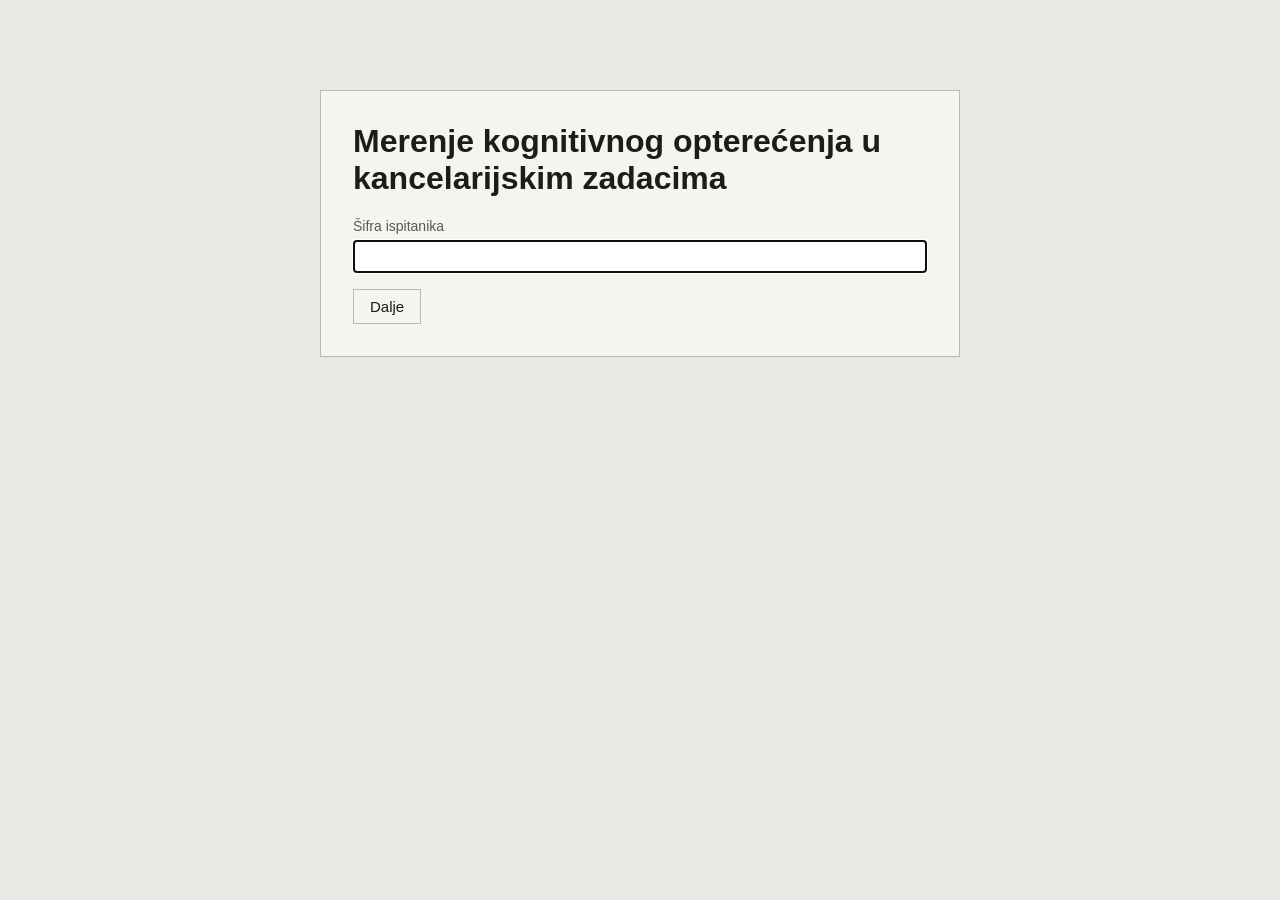
==== app/index.html @ 5307739e "Initial commit: EEG cognitive-load task platform (S1/S2/S3) Three-scenario demonstrator (business-co" ====
<!doctype html>
<html lang="sr">
<head>
<meta charset="utf-8">
<title>Prekucavanje poslovne korespondencije — Scenario 1</title>
<link rel="stylesheet" href="style.css">
</head>
<body>

  <div id="screen-loading" class="screen">
    <p>Učitavanje...</p>
  </div>

  <!-- Ekrani 1/2/3 su zajednicki za S1/S2/S3 (core/intro.js) -- markap se
       ponavlja identicno u sva tri projekta (id-jevi moraju biti isti). -->
  <div id="screen-global-intro" class="screen hidden">
    <div class="intro-box">
      <h1 id="global-intro-title"></h1>
      <label class="intro-field-label">
        Šifra ispitanika
        <input id="global-intro-input" type="text" autocomplete="off">
      </label>
      <p id="global-intro-display" class="intro-known-value hidden"></p>
      <button id="btn-global-intro-next">Dalje</button>
    </div>
  </div>

  <div id="screen-session-overview" class="screen hidden">
    <div class="intro-box">
      <h1>Tok sesije</h1>
      <ul id="session-overview-list" class="task-list"></ul>
      <p id="session-overview-summary"></p>
      <button id="btn-session-overview-next">Dalje</button>
    </div>
  </div>

  <div id="screen-instructions" class="screen hidden">
    <div class="intro-box">
      <p id="instructions-position" class="task-position"></p>
      <h1 id="instructions-title"></h1>
      <ul id="instructions-lines"></ul>

      <div id="instructions-selectors" class="intro-selectors hidden">
        <label>
          Broj rečenica (N)
          <select id="select-n">
            <option value="3">3</option>
            <option value="5">5</option>
            <option value="7">7</option>
          </select>
        </label>
      </div>

      <button id="btn-start">Počni</button>
    </div>
  </div>

  <div id="screen-task" class="screen hidden">
    <header class="task-header">
      <div class="progress-track"><div id="progress-bar" class="progress-bar"></div></div>
      <div class="counters">
        <span id="counter-item">Stavka —</span>
        <span id="counter-phase"></span>
      </div>
    </header>

    <main>
      <div id="stage">
        <div id="encoding-view" class="view hidden">
          <ol id="encoding-list" class="sentence-list"></ol>
          <div id="encoding-countdown" class="encoding-countdown hidden"></div>
          <button id="btn-encoding-ready" class="hidden" disabled>Spreman (F2)</button>
        </div>

        <div id="entry-view" class="view hidden">
          <ol id="entry-list" class="entry-list"></ol>
          <div class="entry-toolbar">
            <button id="btn-peek-open">Ponovni uvid (F2)</button>
            <button id="btn-submit-item" disabled>Potvrdi unos</button>
          </div>
        </div>

        <div id="peek-overlay" class="peek-overlay hidden">
          <p class="peek-label">Rečenice (ponovni uvid)</p>
          <ol id="peek-list" class="sentence-list"></ol>
          <button id="btn-peek-close">Nazad (F2)</button>
        </div>
      </div>
    </main>
  </div>

  <div id="screen-gap" class="screen hidden"></div>

  <div id="screen-end" class="screen hidden">
    <div class="intro-box">
      <h1 id="screen-end-title">Kraj bloka</h1>
      <p id="screen-end-message">Hvala. Blok je završen.</p>
      <p id="download-note" class="hidden">Log datoteka je preuzeta u Downloads folder.</p>
    </div>
  </div>

  <script src="../core/clock.js"></script>
  <script src="../core/logger.js"></script>
  <script src="../core/block.js"></script>
  <script src="../core/screen.js"></script>
  <script src="../core/guard.js"></script>
  <script src="../core/params.js"></script>
  <script src="../core/intro.js"></script>
  <script src="../scenarios/s1.js"></script>
</body>
</html>
---- app/style.css ----
/* Scenario 1 demonstrator — namerno bez animacija i bez promena velicine
   elemenata. Ista svetlina pozadine u svim stanjima/fazama/blokovima
   (zenica reaguje na svetlo), SPEC_S1_demo.md sekcija 7. Paleta preuzeta
   iz s2-demo/app/style.css i s3-demo/app/style.css radi konzistentnosti
   izmedju sva tri demonstratora. */

:root {
  --bg: #e9e9e4;
  --panel-bg: #f4f4f0;
  --border: #b9b9b0;
  --text: #1c1c1a;
  --muted: #5a5a54;
  --active-bg: #d7d29a;
  --accent: #3a4a6b;
  --accent-text: #f4f4f0;
  --danger: #7a3b3b;
  --font: "Segoe UI", Arial, sans-serif;
  --mono: "Consolas", "Courier New", monospace;
}

* { box-sizing: border-box; }

html, body {
  margin: 0;
  padding: 0;
  background: var(--bg);
  color: var(--text);
  font-family: var(--font);
  font-size: 16px;
}

.hidden { display: none !important; }

button {
  font-family: var(--font);
  font-size: 15px;
  padding: 8px 16px;
  border: 1px solid var(--border);
  background: var(--panel-bg);
  color: var(--text);
  cursor: pointer;
}
button:hover { background: var(--active-bg); }
button:disabled { opacity: 0.4; cursor: default; background: var(--panel-bg); }

.screen {
  min-height: 100vh;
  background: var(--bg);
  display: flex;
  flex-direction: column;
  align-items: center;
}

.intro-box {
  max-width: 640px;
  margin-top: 10vh;
  padding: 32px;
  background: var(--panel-bg);
  border: 1px solid var(--border);
}
.intro-box h1 { margin-top: 0; }
.intro-box button { margin-top: 16px; }

/* ---- ekrani 1/2/3, zajednicki za S1/S2/S3 (core/intro.js) ---- */

.intro-field-label {
  display: flex;
  flex-direction: column;
  gap: 6px;
  margin-top: 8px;
  font-size: 14px;
  color: var(--muted);
}
.intro-field-label input {
  font-family: var(--font);
  font-size: 15px;
  padding: 7px 8px;
  border: 1px solid var(--border);
  background: #fff;
  color: var(--text);
}
.intro-known-value {
  margin-top: 8px;
  font-family: var(--mono);
  font-size: 16px;
}

.task-list {
  margin: 8px 0 16px 0;
  padding-left: 22px;
}
.task-list li { margin-bottom: 6px; }

.task-position {
  margin: 0 0 4px 0;
  color: var(--muted);
  font-size: 13px;
  text-transform: uppercase;
  letter-spacing: 0.03em;
}

#instructions-lines {
  margin: 0 0 8px 0;
  padding-left: 22px;
}
#instructions-lines li { margin-bottom: 10px; line-height: 1.4; }

.intro-selectors {
  display: flex;
  gap: 24px;
  margin-top: 16px;
  padding: 12px 14px;
  background: var(--bg);
  border: 1px solid var(--border);
}
.intro-selectors label {
  display: flex;
  flex-direction: column;
  gap: 4px;
  font-size: 13px;
  color: var(--muted);
}
.intro-selectors select {
  font-family: var(--font);
  font-size: 15px;
  padding: 4px 6px;
  color: var(--text);
  background: var(--panel-bg);
  border: 1px solid var(--border);
}

/* ---- zaglavlje zadatka ---- */

.task-header {
  width: 100%;
  max-width: 800px;
  padding: 12px 16px 0 16px;
}
.progress-track {
  height: 6px;
  background: var(--panel-bg);
  border: 1px solid var(--border);
}
.progress-bar {
  height: 100%;
  width: 0%;
  background: var(--accent);
}
.counters {
  display: flex;
  justify-content: space-between;
  padding: 6px 2px;
  color: var(--muted);
  font-size: 14px;
}

/* ---- pozornica: fiksna velicina. Faza kodiranja i faza unosa dele ISTI
   fizicki region ekrana (samo jedna vidljiva u datom trenutku), tako da
   se raspored ne pomera pri prelasku medju njima (SPEC_S1_demo.md
   sekcija 7) i da ROI iz sesijskog zaglavlja ostane tacan. ---- */

#stage {
  width: 760px;
  min-height: 620px;
  max-width: calc(100vw - 32px);
  background: var(--panel-bg);
  border: 1px solid var(--border);
  padding: 24px 28px;
  position: relative;
  overflow: auto;
  /* core/guard.js instalira presretanje copy/cut/contextmenu/dragstart nad
     ovim elementom -- ovo je CSS polovina iste zastite (spreci VIZUELNO
     obelezavanje teksta prevlacenjem), isti obrazac kao S2-ov
     #window-document. */
  user-select: none;
  -webkit-user-select: none;
}

.sentence-list, .entry-list {
  margin: 0;
  padding-left: 28px;
}
.sentence-list li, .entry-list li {
  margin-bottom: 14px;
  font-size: 16px;
  line-height: 1.4;
}

.entry-list li {
  display: flex;
  align-items: center;
  gap: 10px;
}
.entry-list input {
  flex: 1;
  font-family: var(--mono);
  font-size: 15px;
  padding: 7px 8px;
  border: 1px solid var(--border);
  background: #fff;
  color: var(--text);
}
.entry-list input:focus {
  outline: none;
  border-color: var(--accent);
  box-shadow: 0 0 0 2px rgba(58, 74, 107, 0.25);
}

.encoding-countdown {
  margin-top: 20px;
  padding-top: 12px;
  border-top: 1px solid var(--border);
  color: var(--muted);
  font-size: 13px;
  text-align: center;
}

#btn-encoding-ready {
  display: block;
  margin: 12px auto 0 auto;
}

.entry-toolbar {
  display: flex;
  justify-content: space-between;
  gap: 12px;
  margin-top: 16px;
  padding-top: 16px;
  border-top: 1px solid var(--border);
}

/* Ponovni uvid: rečenice se UBACUJU u DOM preko #peek-overlay (ne
   sakrivaju CSS-om drugo -- vidi scenarios/s1.js), overlay prekriva CEO
   #stage istom pozadinom (bez zatamnjenja), da svetlina ostane
   nepromenjena (sekcija 7). */
.peek-overlay {
  position: absolute;
  inset: 0;
  background: var(--panel-bg);
  padding: 24px 28px;
  overflow: auto;
}
.peek-label {
  margin: 0 0 14px 0;
  color: var(--muted);
  font-size: 13px;
  text-transform: uppercase;
  letter-spacing: 0.03em;
}

#btn-peek-close {
  display: block;
  margin: 16px auto 0 auto;
}

/* ---- kraj stavke / kraj bloka ---- */

#screen-gap { background: var(--bg); }
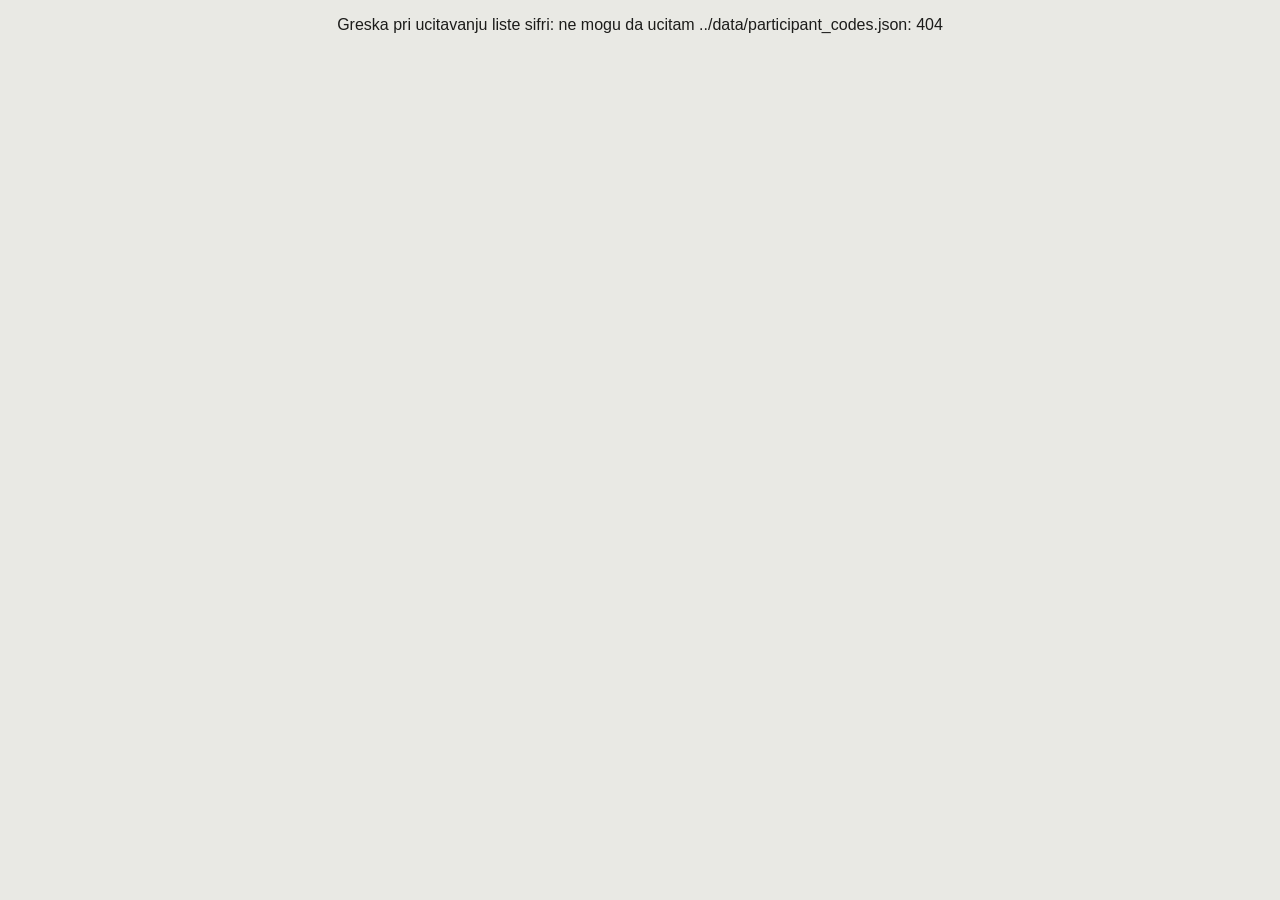
==== commit 81cbc480: "Add participant codes, integrate S1/S2/S3 into one session, link logs by session_id - generate_parti" ====
--- a/app/index.html
+++ b/app/index.html
@@ -20,6 +20,7 @@
         Šifra ispitanika
         <input id="global-intro-input" type="text" autocomplete="off">
       </label>
+      <p id="global-intro-error" class="intro-error hidden"></p>
       <p id="global-intro-display" class="intro-known-value hidden"></p>
       <button id="btn-global-intro-next">Dalje</button>
     </div>
@@ -96,6 +97,7 @@
       <h1 id="screen-end-title">Kraj bloka</h1>
       <p id="screen-end-message">Hvala. Blok je završen.</p>
       <p id="download-note" class="hidden">Log datoteka je preuzeta u Downloads folder.</p>
+      <button id="btn-end-next" class="hidden">Dalje</button>
     </div>
   </div>
 
--- a/app/style.css
+++ b/app/style.css
@@ -51,15 +51,29 @@
   align-items: center;
 }
 
+/* Centriranje uvodnih/zavrsnih ekrana (integracija sesije, tacka 6):
+   .intro-box se koristi ISKLJUCIVO na ta cetiri ekrana (pocetni, pregled
+   sesije, uputstvo, kraj) -- #screen-task ima potpuno drugaciju strukturu
+   (header + #stage), izmena ovde ga ne dodiruje. Uspravno centriranje je
+   na .screen (justify-content, ispod), ne ovde -- fiksne margine su
+   namerno uklonjene da bi radilo na razlicitim visinama ekrana. */
 .intro-box {
+  width: 100%;
   max-width: 640px;
-  margin-top: 10vh;
   padding: 32px;
   background: var(--panel-bg);
   border: 1px solid var(--border);
-}
-.intro-box h1 { margin-top: 0; }
-.intro-box button { margin-top: 16px; }
+  display: flex;
+  flex-direction: column;
+  gap: 16px;
+  text-align: left;
+}
+.intro-box > * { margin: 0; }
+.intro-box button { align-self: center; }
+
+#screen-global-intro, #screen-session-overview, #screen-instructions, #screen-end {
+  justify-content: center;
+}
 
 /* ---- ekrani 1/2/3, zajednicki za S1/S2/S3 (core/intro.js) ---- */
 
@@ -78,6 +92,11 @@
   border: 1px solid var(--border);
   background: #fff;
   color: var(--text);
+}
+.intro-error {
+  margin-top: 8px;
+  color: var(--danger);
+  font-size: 14px;
 }
 .intro-known-value {
   margin-top: 8px;
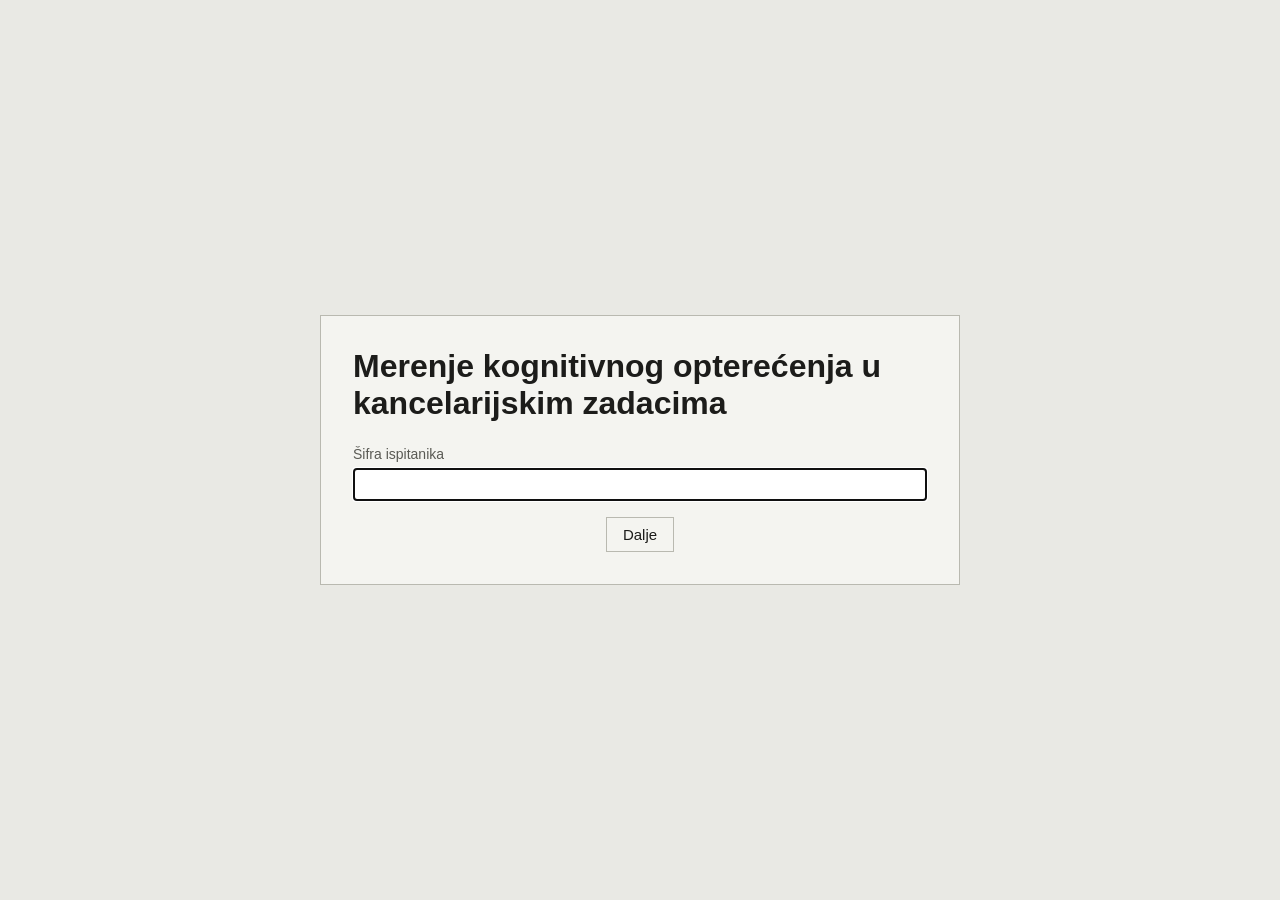
==== commit 6d5f6bb3: "Add demo-only mode for start screen (no code validation possible) On a static deployment (e.g. GitHu" ====
--- a/app/index.html
+++ b/app/index.html
@@ -16,13 +16,15 @@
   <div id="screen-global-intro" class="screen hidden">
     <div class="intro-box">
       <h1 id="global-intro-title"></h1>
-      <label class="intro-field-label">
+      <label id="global-intro-code-field" class="intro-field-label">
         Šifra ispitanika
         <input id="global-intro-input" type="text" autocomplete="off">
       </label>
       <p id="global-intro-error" class="intro-error hidden"></p>
       <p id="global-intro-display" class="intro-known-value hidden"></p>
+      <p id="global-intro-demo-note" class="intro-note hidden">Ovo je prikazna verzija bez snimanja podataka.</p>
       <button id="btn-global-intro-next">Dalje</button>
+      <button id="btn-global-intro-demo" class="hidden">Demonstracija</button>
     </div>
   </div>
 
--- a/app/style.css
+++ b/app/style.css
@@ -103,6 +103,11 @@
   font-family: var(--mono);
   font-size: 16px;
 }
+.intro-note {
+  margin-top: 8px;
+  color: var(--muted);
+  font-size: 14px;
+}
 
 .task-list {
   margin: 8px 0 16px 0;
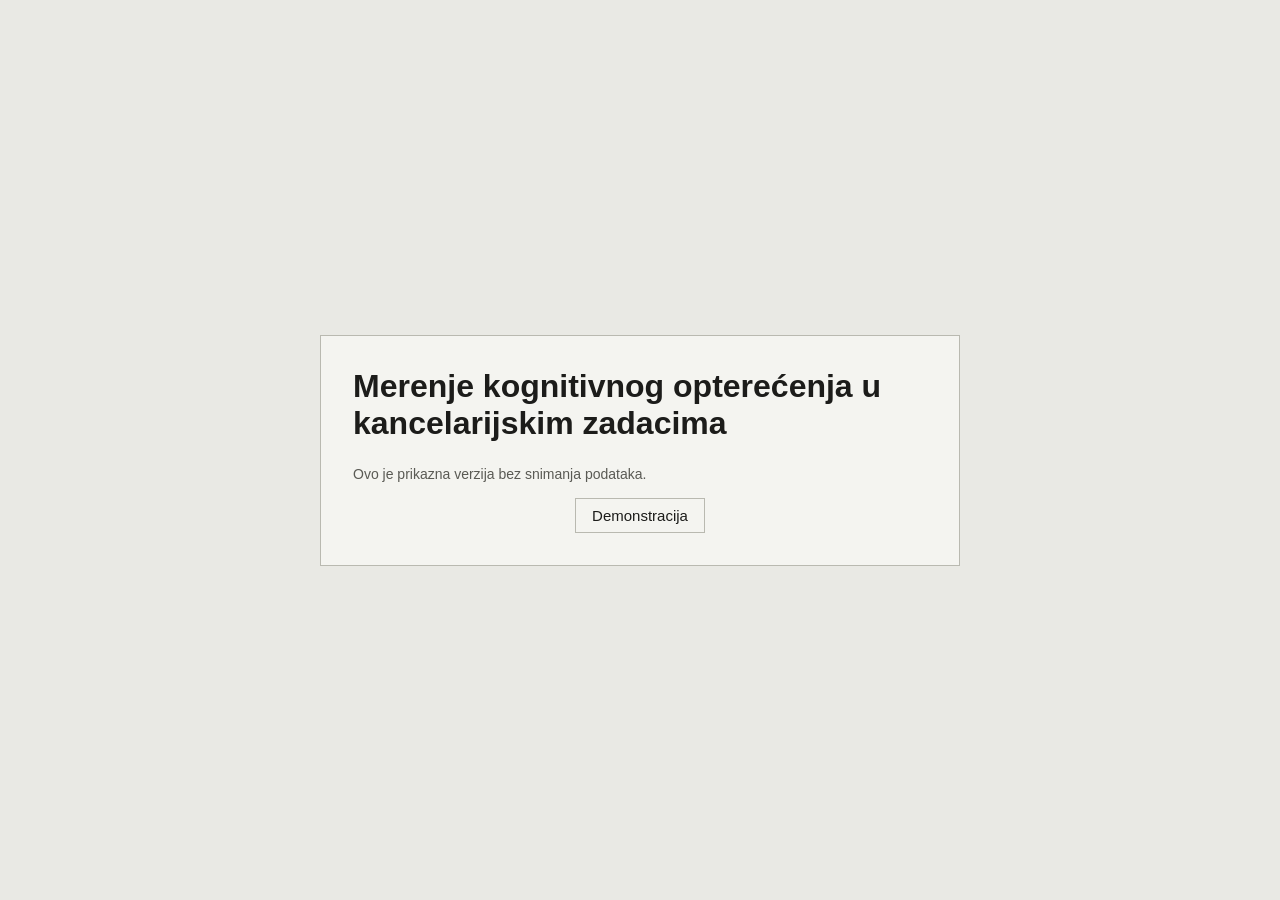
==== commit 26ea927c: "S3: add Spreman (F2) to the encoding phase, cap demo blocks at 3 items Scenario 3's encoding phase w" ====
--- a/app/index.html
+++ b/app/index.html
@@ -44,6 +44,10 @@
       <ul id="instructions-lines"></ul>
 
       <div id="instructions-selectors" class="intro-selectors hidden">
+        <p class="intro-note">
+          N označava broj stavki koje istovremeno držite u pamćenju tokom
+          zadatka — to je nivo opterećenja koji se u ovoj studiji menja.
+        </p>
         <label>
           Broj rečenica (N)
           <select id="select-n">
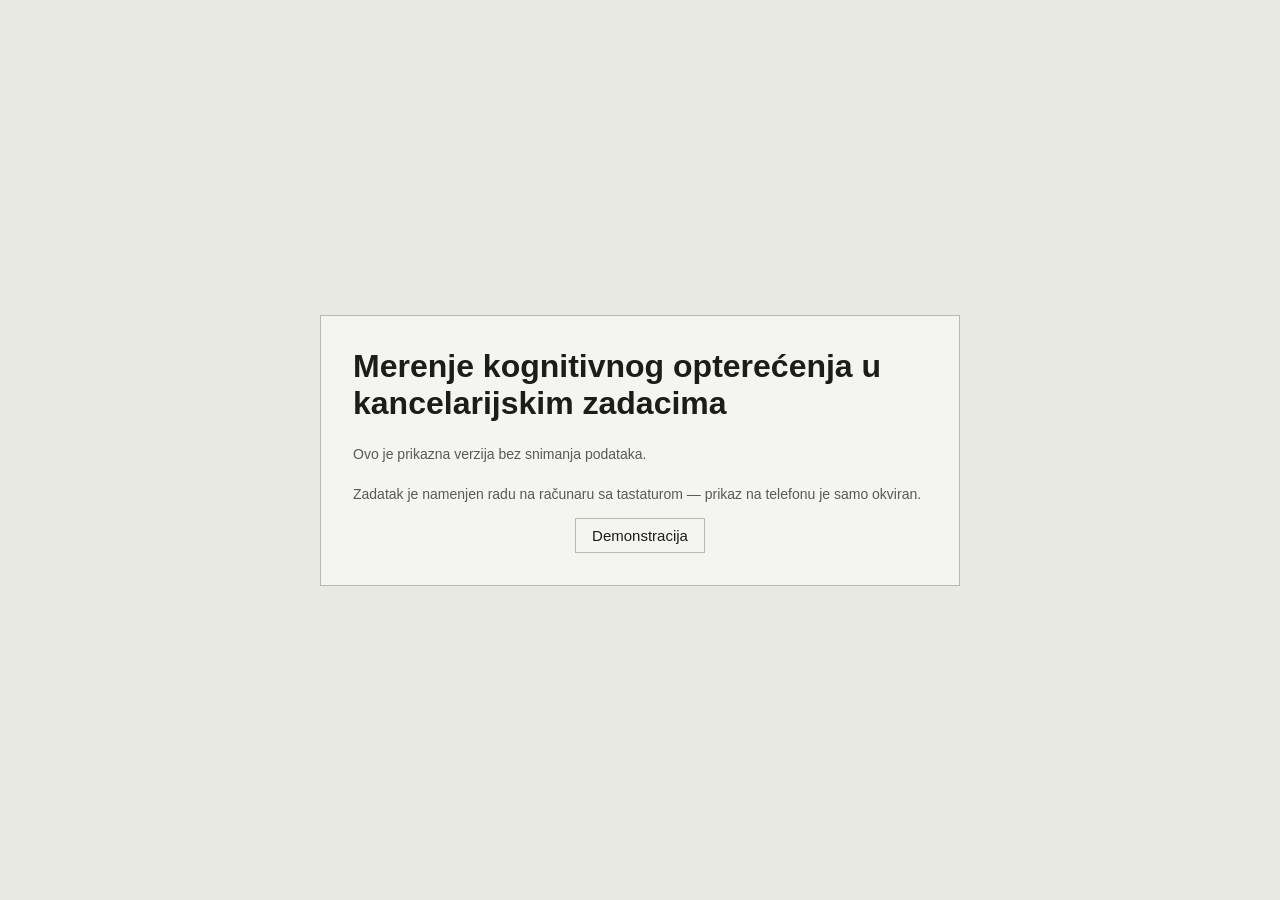
==== commit e737119a: "Skip resize-abort protection in demo sessions; note phone is approximate Phones resize the viewport " ====
--- a/app/index.html
+++ b/app/index.html
@@ -23,6 +23,7 @@
       <p id="global-intro-error" class="intro-error hidden"></p>
       <p id="global-intro-display" class="intro-known-value hidden"></p>
       <p id="global-intro-demo-note" class="intro-note hidden">Ovo je prikazna verzija bez snimanja podataka.</p>
+      <p id="global-intro-device-note" class="intro-note hidden">Zadatak je namenjen radu na računaru sa tastaturom — prikaz na telefonu je samo okviran.</p>
       <button id="btn-global-intro-next">Dalje</button>
       <button id="btn-global-intro-demo" class="hidden">Demonstracija</button>
     </div>
@@ -33,6 +34,23 @@
       <h1>Tok sesije</h1>
       <ul id="session-overview-list" class="task-list"></ul>
       <p id="session-overview-summary"></p>
+
+      <div id="session-overview-n-selector" class="intro-selectors hidden">
+        <p class="intro-note">
+          N označava broj stavki koje se istovremeno drže u pamćenju tokom
+          zadatka — to je nivo opterećenja koji se u ovoj studiji menja.
+          Izabrana vrednost važi za sva tri zadatka ove sesije.
+        </p>
+        <label>
+          Broj stavki (N)
+          <select id="select-session-n">
+            <option value="3">3</option>
+            <option value="5" selected>5</option>
+            <option value="7">7</option>
+          </select>
+        </label>
+      </div>
+
       <button id="btn-session-overview-next">Dalje</button>
     </div>
   </div>
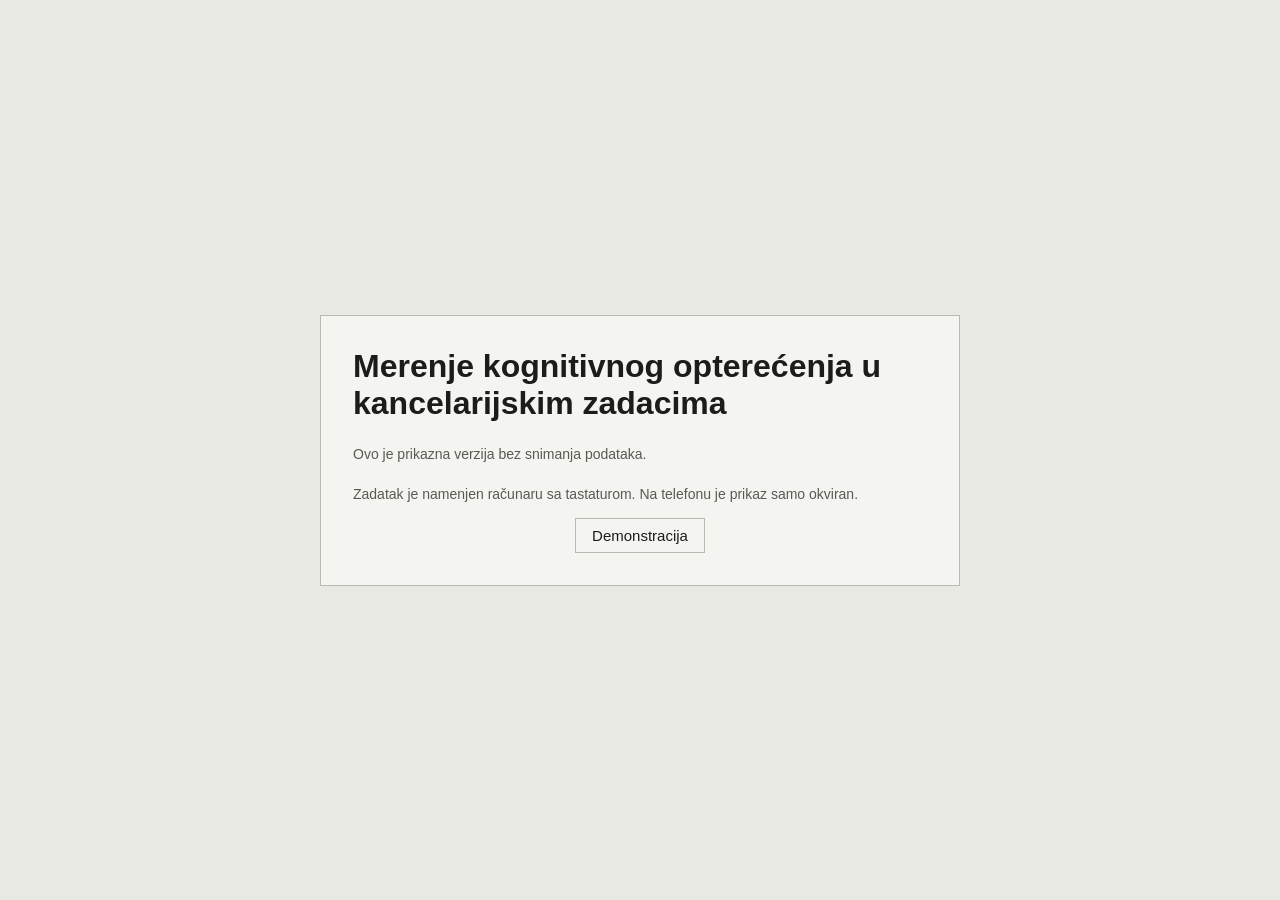
==== commit 0b4e1684: "Match exact wording for the demo phone/desktop note Co-Authored-By: Claude Sonnet 5 <noreply@anthrop" ====
--- a/app/index.html
+++ b/app/index.html
@@ -23,7 +23,7 @@
       <p id="global-intro-error" class="intro-error hidden"></p>
       <p id="global-intro-display" class="intro-known-value hidden"></p>
       <p id="global-intro-demo-note" class="intro-note hidden">Ovo je prikazna verzija bez snimanja podataka.</p>
-      <p id="global-intro-device-note" class="intro-note hidden">Zadatak je namenjen radu na računaru sa tastaturom — prikaz na telefonu je samo okviran.</p>
+      <p id="global-intro-device-note" class="intro-note hidden">Zadatak je namenjen računaru sa tastaturom. Na telefonu je prikaz samo okviran.</p>
       <button id="btn-global-intro-next">Dalje</button>
       <button id="btn-global-intro-demo" class="hidden">Demonstracija</button>
     </div>
